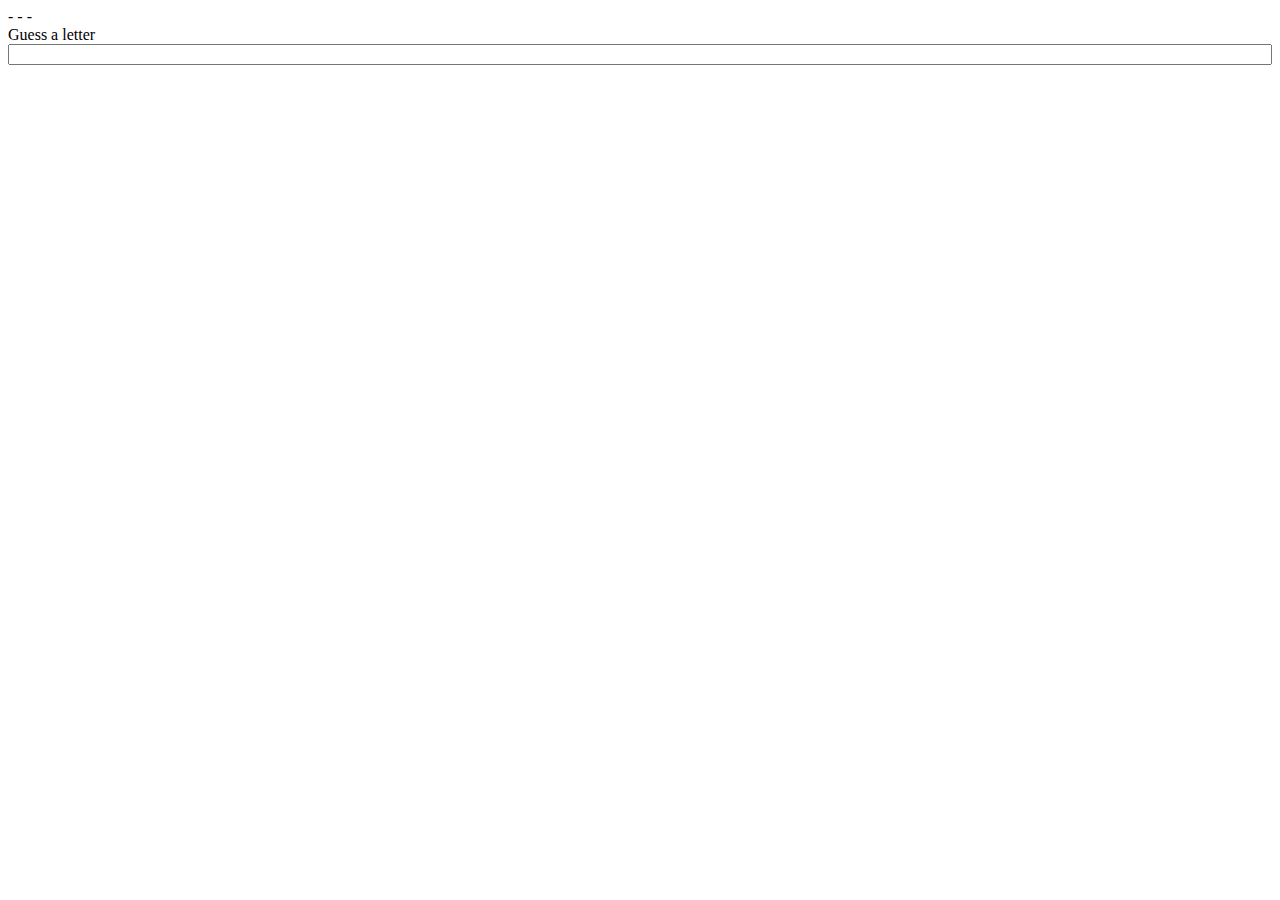
==== hangman/components/game/game.html @ e7953549 "adding game" ====
<!DOCTYPE html>
<html lang="en">
<head>
    <meta charset="UTF-8">
    <meta http-equiv="X-UA-Compatible" content="IE=edge">
    <meta name="viewport" content="width=device-width, initial-scale=1.0">
    <title>Document</title>
    <script src='./game.js'></script>
    <link rel="stylesheet" href="./game.css">
</head>
<body>
    <div class="word-to-show">


    </div>
    <div class="user-input-container">
        <label>Guess a letter</label>
        <input onkeyup="valueChanged()" id="user-input">
    </div>
</body>
</html>
---- hangman/components/game/game.css ----
.user-input-container {
    display: flex;
    flex-direction: column;
}
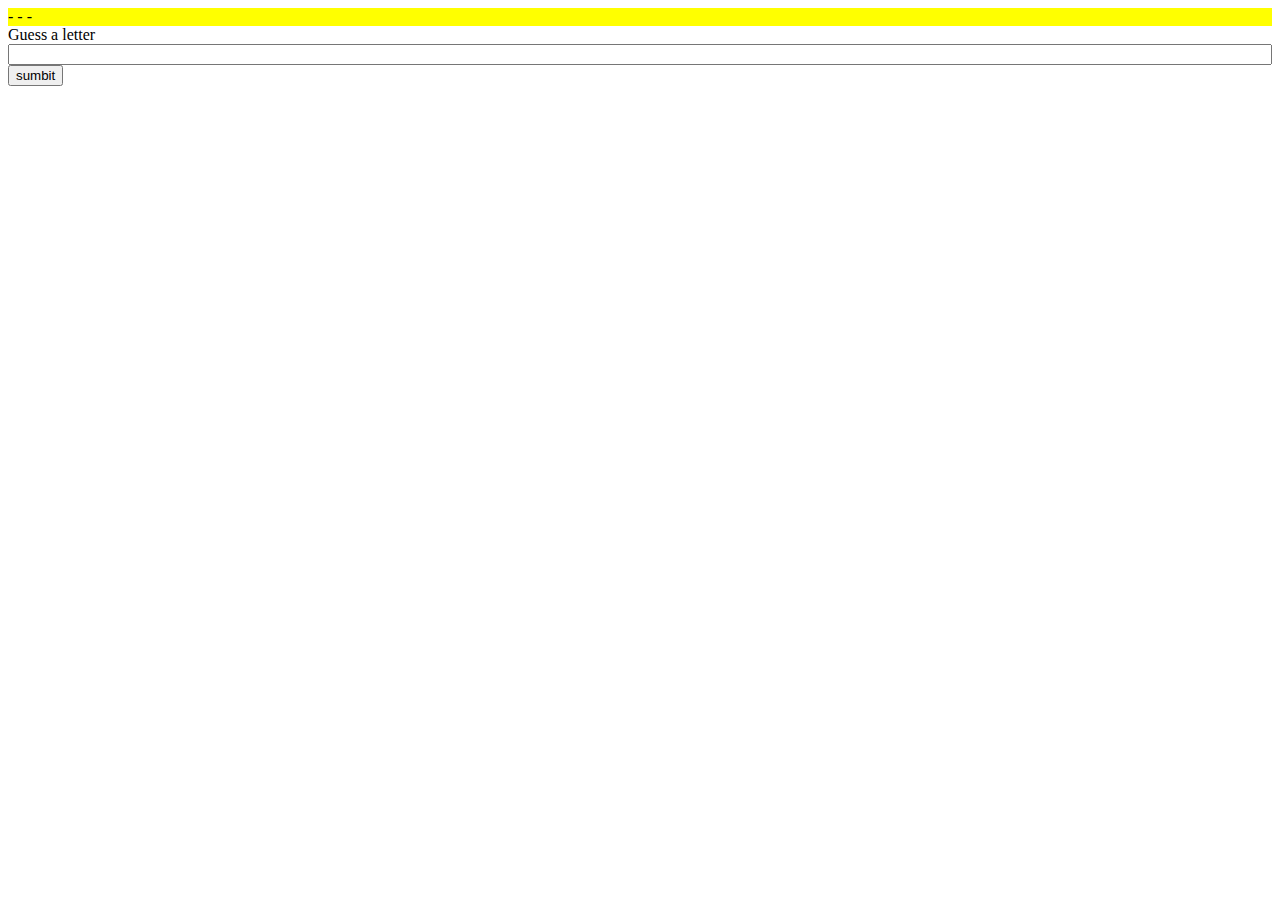
==== commit e467dec4: "user story one completed" ====
--- a/hangman/components/game/game.html
+++ b/hangman/components/game/game.html
@@ -15,7 +15,9 @@
     </div>
     <div class="user-input-container">
         <label>Guess a letter</label>
-        <input onkeyup="valueChanged()" id="user-input">
+        <input id="user-input">
     </div>
+    <button onclick="valueChanged()">sumbit</button>
+
 </body>
 </html>--- a/hangman/components/game/game.css
+++ b/hangman/components/game/game.css
@@ -1,4 +1,8 @@
 .user-input-container {
     display: flex;
     flex-direction: column;
+}
+
+.word-to-show {
+    background-color: yellow;
 }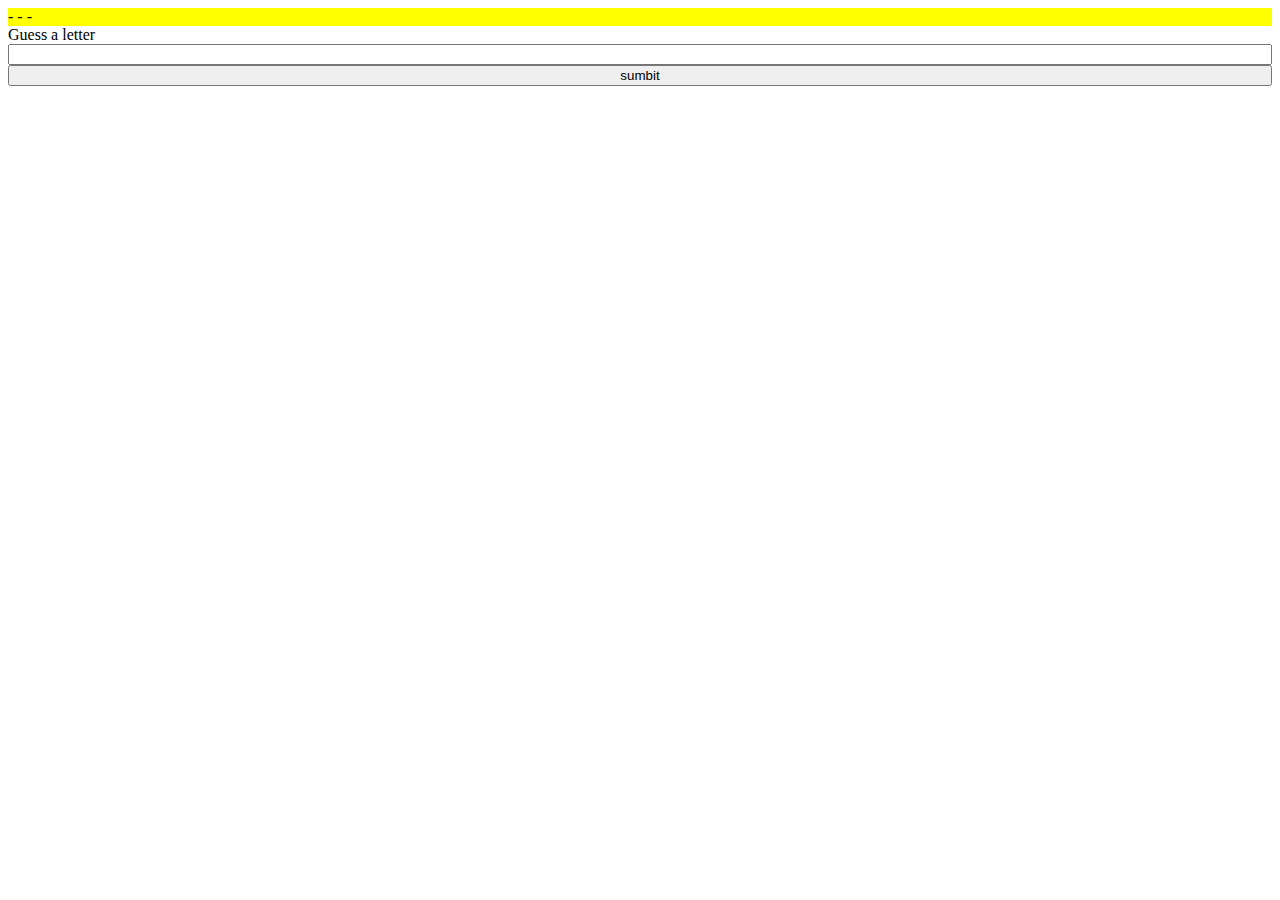
==== commit b9231836: "added user story" ====
--- a/hangman/components/game/game.html
+++ b/hangman/components/game/game.html
@@ -1,5 +1,6 @@
 <!DOCTYPE html>
 <html lang="en">
+
 <head>
     <meta charset="UTF-8">
     <meta http-equiv="X-UA-Compatible" content="IE=edge">
@@ -8,16 +9,18 @@
     <script src='./game.js'></script>
     <link rel="stylesheet" href="./game.css">
 </head>
+
 <body>
     <div class="word-to-show">
-
-
     </div>
     <div class="user-input-container">
         <label>Guess a letter</label>
-        <input id="user-input">
+        <input id="user-input" maxlength="1">
+        <label id="lettersUsed"></label>
     </div>
-    <button onclick="valueChanged()">sumbit</button>
+    <button onclick="guessLetterHandler()">sumbit</button>
+    <div class="you-won hide">YOU WON!!!!</div>
+    <div class="you-lost hide">YOU LOST!!!!!!!!!!</div>
+</body>
 
-</body>
 </html>--- a/hangman/components/game/game.css
+++ b/hangman/components/game/game.css
@@ -5,4 +5,23 @@
 
 .word-to-show {
     background-color: yellow;
+}
+
+body {
+    display: grid;
+}
+
+.hide {
+    display: none;
+}
+
+.you-won {
+    font-size: 24px;
+    color: green;
+}
+
+
+.you-lost {
+    font-size: 24px;
+    color: red;
 }